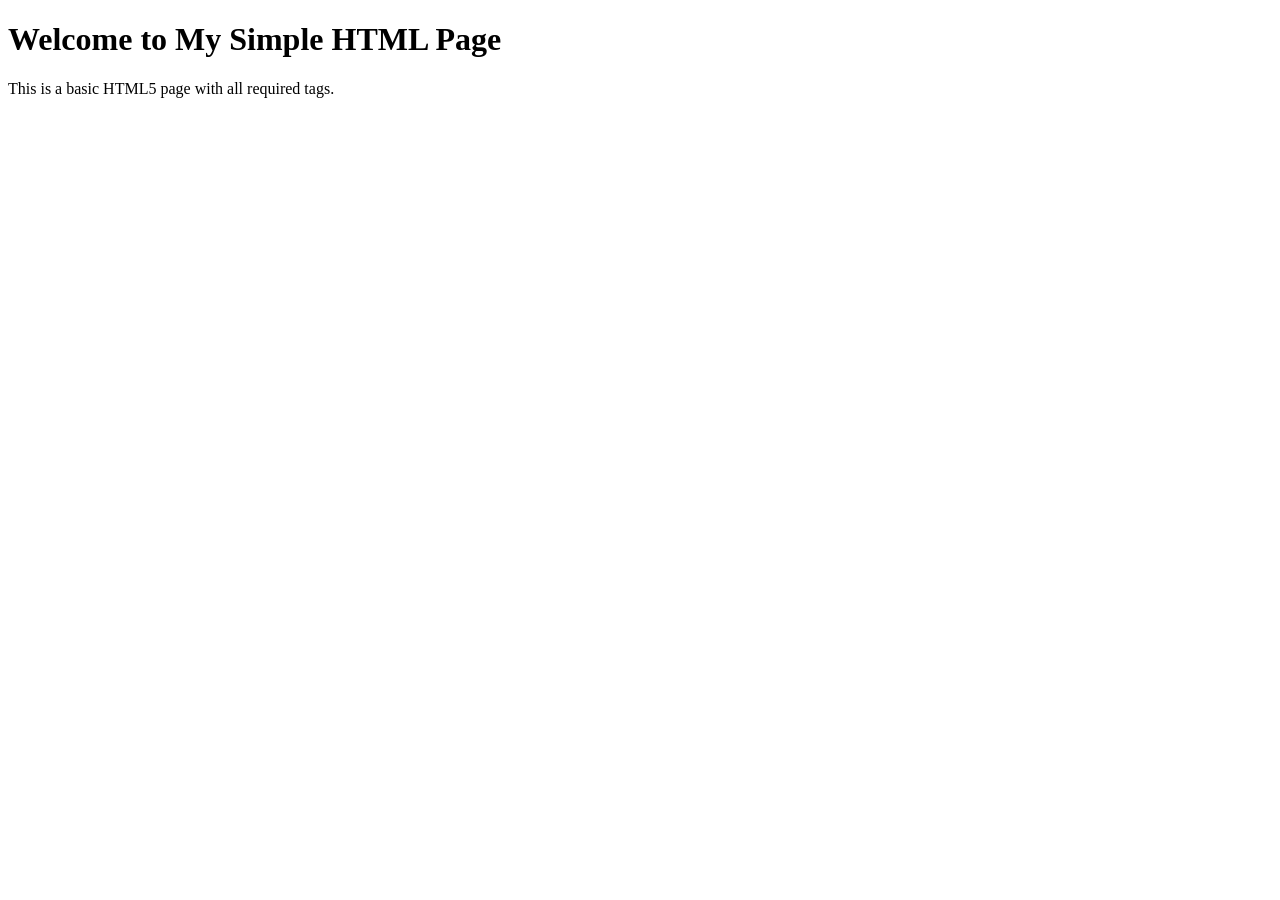
==== index.html @ 0976e265 "Merge pull request #2 from IshaanKapil/main Fixed HTML structure in index.html" ====
<!DOCTYPE html>
<html lang="en">
<head>
    <meta charset="UTF-8">
    <meta name="viewport" content="width=device-width, initial-scale=1.0">
    <title>My Simple Website</title>
</head>
<body>
    <h1>Welcome to My Simple HTML Page</h1>
    <p>This is a basic HTML5 page with all required tags.</p>
</body>
</html>
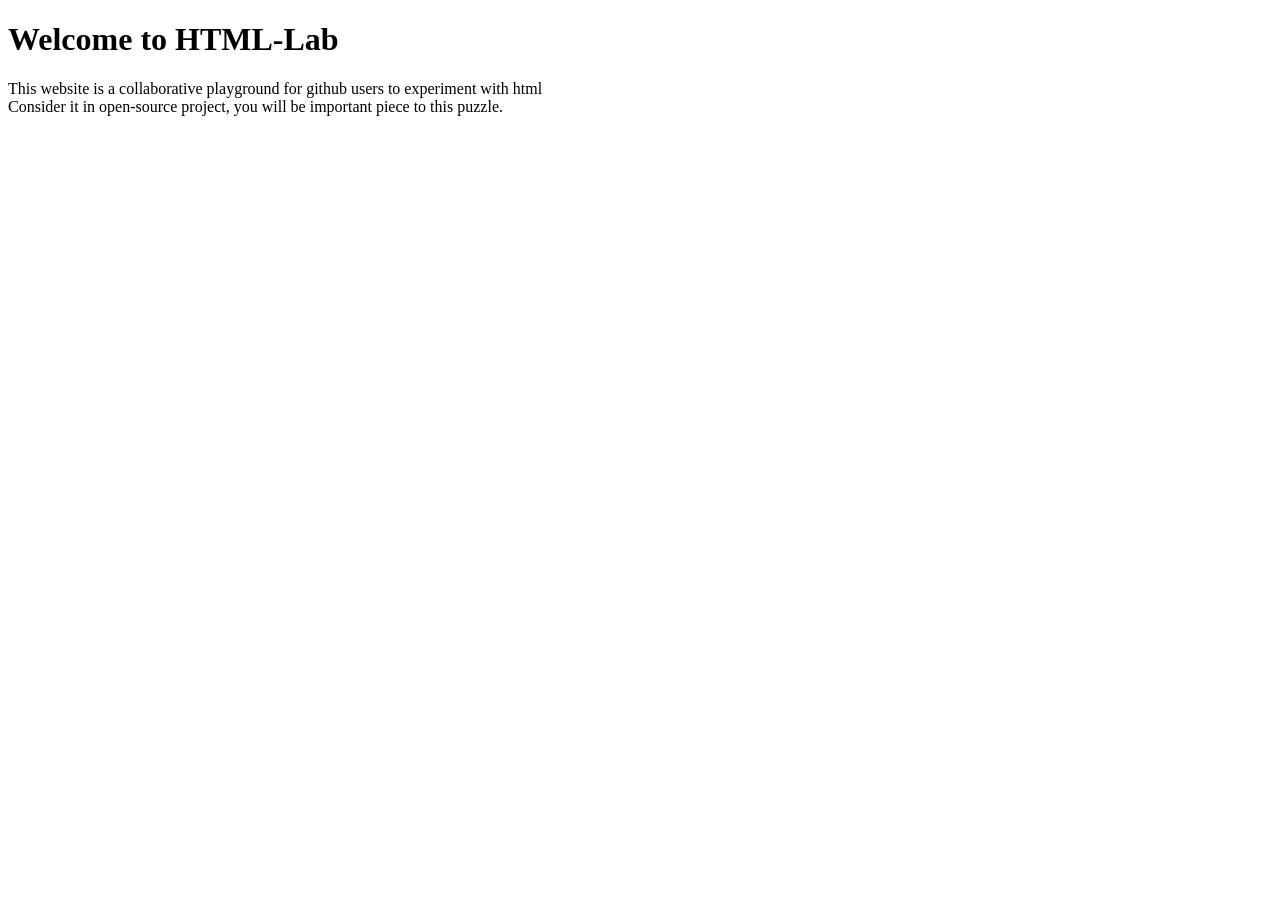
==== commit 382446f2: "Update index.html" ====
--- a/index.html
+++ b/index.html
@@ -3,10 +3,12 @@
 <head>
     <meta charset="UTF-8">
     <meta name="viewport" content="width=device-width, initial-scale=1.0">
-    <title>My Simple Website</title>
+    <title>Html-Labs</title>
 </head>
 <body>
-    <h1>Welcome to My Simple HTML Page</h1>
-    <p>This is a basic HTML5 page with all required tags.</p>
+    <h1>Welcome to HTML-Lab</h1>
+    <p>This website is a collaborative playground for github users to experiment with html<br>
+Consider it in open-source project, you will be important piece to this puzzle. 
+</p>
 </body>
 </html>
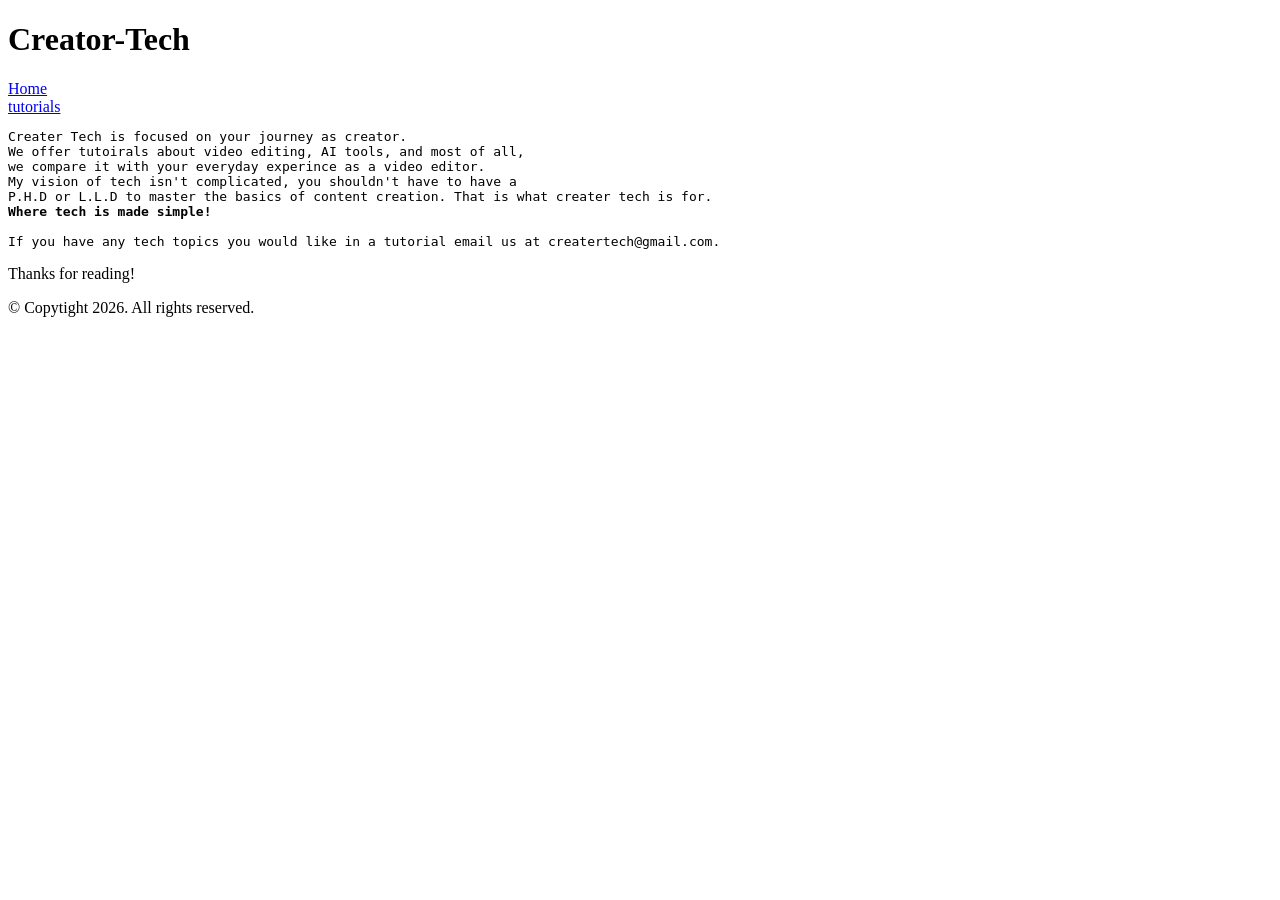
==== commit 7c0c541a: "Fix HTML structure and spelling errors Corrected spelling errors and formatting issues in the HTML s" ====
--- a/index.html
+++ b/index.html
@@ -1,14 +1,52 @@
-<!DOCTYPE html>
-<html lang="en">
-<head>
-    <meta charset="UTF-8">
-    <meta name="viewport" content="width=device-width, initial-scale=1.0">
-    <title>Html-Labs</title>
-</head>
-<body>
-    <h1>Welcome to HTML-Lab</h1>
-    <p>This website is a collaborative playground for github users to experiment with html<br>
-Consider it in open-source project, you will be important piece to this puzzle. 
-</p>
-</body>
-</html>+<!Doctype html>
+<html>
+<head>
+
+ <meta charset="UTF-8">
+ <meta name="viewport" content="width=device-width, initial-scale=1.0">
+ <title>Creator Tech</title>
+ <link rel="stylesheet" href="style.css">
+
+<link rel="preconnect" href="https://fonts.googleapis.com">
+<link rel="preconnect" href="https://fonts.gstatic.com" crossorigin>
+<link href="https://fonts.googleapis.com/css2?family=Audiowide&display=swap" rel="stylesheet">
+
+<!--favicon-->
+<link rel="icon" href="2.jpg">
+
+
+</head>
+
+<body>
+<div class"top">
+<h1>Creator-Tech</h1>
+</div>
+
+<nav>
+<a href="index.html">Home</a><br>
+<a href="tutorials.html">tutorials</a><br>
+</nav>
+
+<div class="box">
+<pre>
+Creater Tech is focused on your journey as creator. 
+We offer tutoirals about video editing, AI tools, and most of all, 
+we compare it with your everyday experince as a video editor. 
+My vision of tech isn't complicated, you shouldn't have to have a 
+P.H.D or L.L.D to master the basics of content creation. That is what creater tech is for. 
+<strong>Where tech is made simple!</strong>
+
+If you have any tech topics you would like in a tutorial email us at creatertech@gmail.com.
+</pre>
+</div>
+
+
+
+<footer>
+<p>Thanks for reading!</p>
+<p class="copyright"> &copy; Copytight 2026. All rights reserved.</p>
+</footer
+
+
+</body>
+</html>
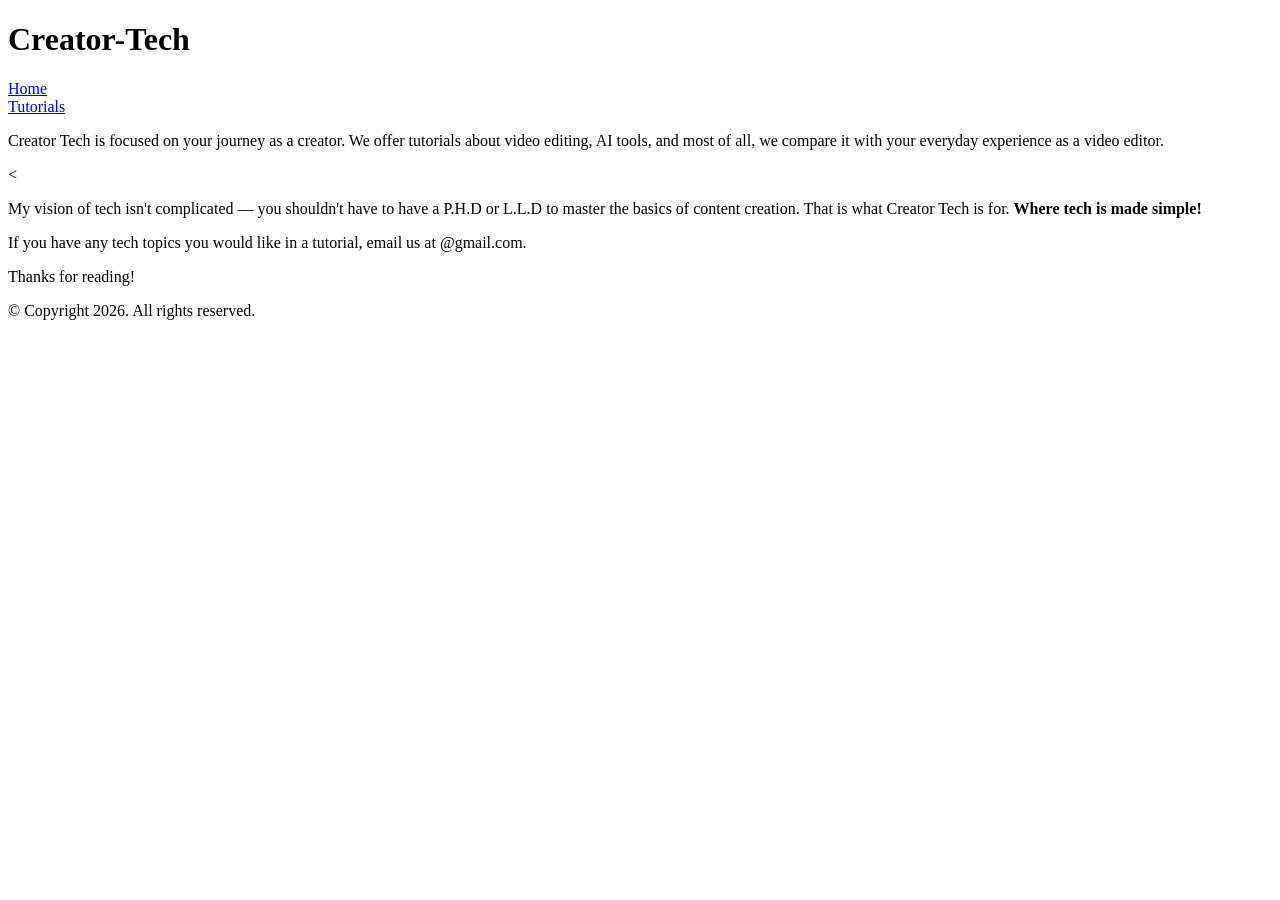
==== commit e6390e23: "Update index.html" ====
--- a/index.html
+++ b/index.html
@@ -1,52 +1,57 @@
-<!Doctype html>
-<html>
+<!DOCTYPE html>
+<html lang="en">
 <head>
+  <meta charset="UTF-8">
+  <meta name="viewport" content="width=device-width, initial-scale=1.0">
+  <title>Creator Tech</title>
+  <link rel="stylesheet" href="style.css">
 
- <meta charset="UTF-8">
- <meta name="viewport" content="width=device-width, initial-scale=1.0">
- <title>Creator Tech</title>
- <link rel="stylesheet" href="style.css">
+  <!-- Google Font -->
+  <link rel="preconnect" href="https://fonts.googleapis.com">
+  <link rel="preconnect" href="https://fonts.gstatic.com" crossorigin>
+  <link href="https://fonts.googleapis.com/css2?family=Audiowide&display=swap" rel="stylesheet">
 
-<link rel="preconnect" href="https://fonts.googleapis.com">
-<link rel="preconnect" href="https://fonts.gstatic.com" crossorigin>
-<link href="https://fonts.googleapis.com/css2?family=Audiowide&display=swap" rel="stylesheet">
-
-<!--favicon-->
-<link rel="icon" href="2.jpg">
-
-
+  <!-- Favicon -->
+  <link rel="icon" href="2.jpg">
 </head>
 
 <body>
-<div class"top">
-<h1>Creator-Tech</h1>
-</div>
 
-<nav>
-<a href="index.html">Home</a><br>
-<a href="tutorials.html">tutorials</a><br>
-</nav>
+  <div class="top">
+    <h1>Creator-Tech</h1>
+  </div>
 
-<div class="box">
-<pre>
-Creater Tech is focused on your journey as creator. 
-We offer tutoirals about video editing, AI tools, and most of all, 
-we compare it with your everyday experince as a video editor. 
-My vision of tech isn't complicated, you shouldn't have to have a 
-P.H.D or L.L.D to master the basics of content creation. That is what creater tech is for. 
-<strong>Where tech is made simple!</strong>
+  <nav>
+    <a href="index.html">Home</a><br>
+    <a href="tutorials.html">Tutorials</a><br>
+  </nav>
 
-If you have any tech topics you would like in a tutorial email us at creatertech@gmail.com.
-</pre>
-</div>
+  <div class="box">
+    <p>
+      Creator Tech is focused on your journey as a creator.
+      We offer tutorials about video editing, AI tools, and most of all,
+      we compare it with your everyday experience as a video editor.
+    </p>
+  </div>
 
+    <
+    <p>
+      My vision of tech isn't complicated — you shouldn't have to have a
+      P.H.D or L.L.D to master the basics of content creation.
+      That is what Creator Tech is for.
+      <strong>Where tech is made simple!</strong>
+    </p>
 
+    <p>
+      If you have any tech topics you would like in a tutorial,
+      email us at @gmail.com.
+    </p>
+  
 
-<footer>
-<p>Thanks for reading!</p>
-<p class="copyright"> &copy; Copytight 2026. All rights reserved.</p>
-</footer
-
+  <footer>
+    <p>Thanks for reading!</p>
+    <p class="copyright">&copy; Copyright 2026. All rights reserved.</p>
+  </footer>
 
 </body>
 </html>
